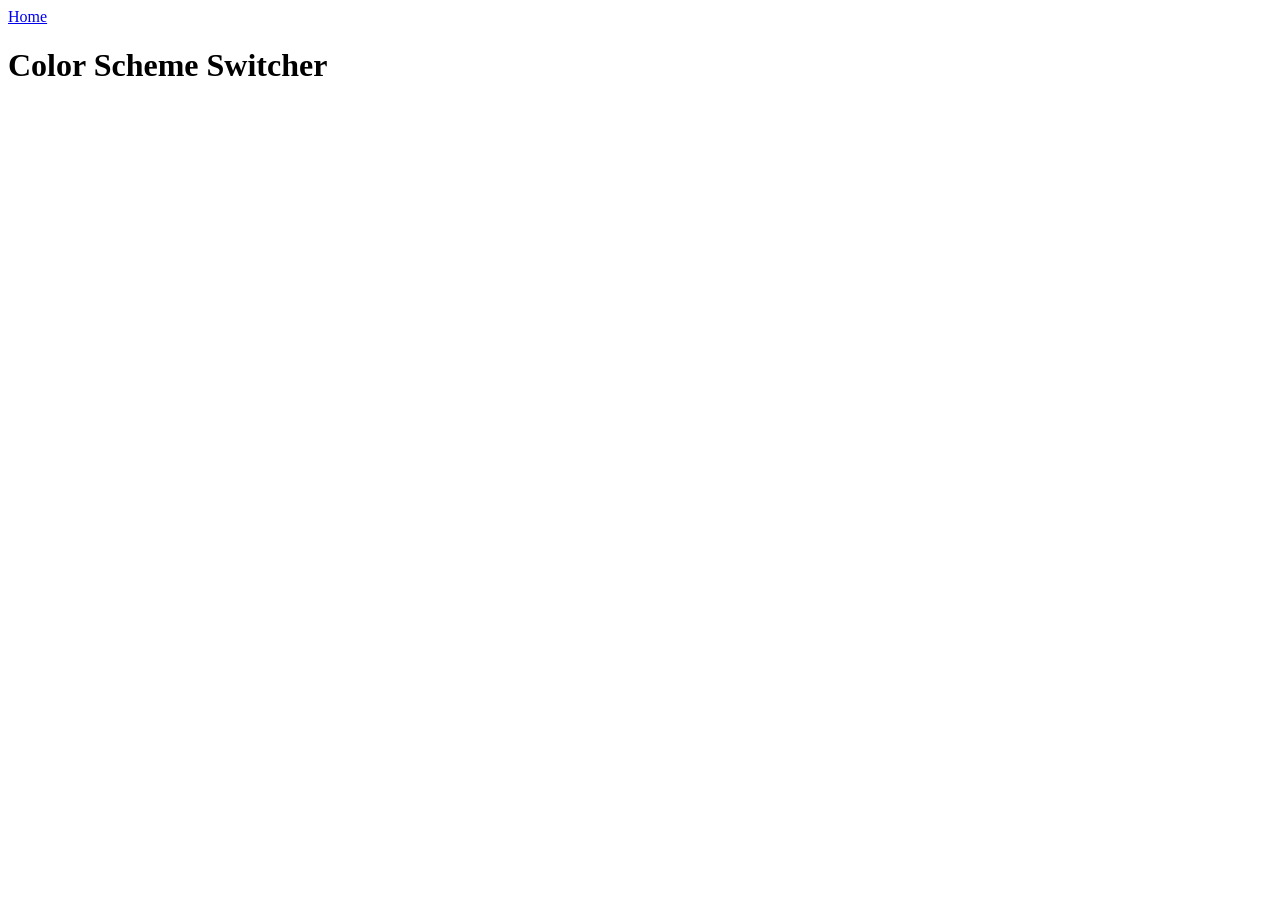
==== DOM/DOM1/index.html @ 80644b91 "Add initial HTML structure for color switcher" ====
<!DOCTYPE html>
<html lang="en">
  <head>
    <meta charset="UTF-8" />
    <meta name="viewport" content="width=device-width, initial-scale=1.0" />
    <meta http-equiv="X-UA-Compatible" content="ie=edge" />
    <link rel="stylesheet" href="style.css" />
    <link rel="stylesheet" href="../styles.css" />
    <title>JavaScript Background Color Switcher</title>
  </head>
  <body>
    <nav>
      <a href="/" aria-current="page">Home</a>
    </nav>
    <div class="canvas">
      <h1>Color Scheme Switcher</h1>
      <span class="button" id="grey"></span>
      <span class="button" id="white"></span>
      <span class="button" id="blue"></span>
      <span class="button" id="yellow"></span>
      <span class="button" id="pink"></span>
      <span class="button" id="green"></span>
      
    </div>
    <script src="script.js"></script>
  </body>
</html>
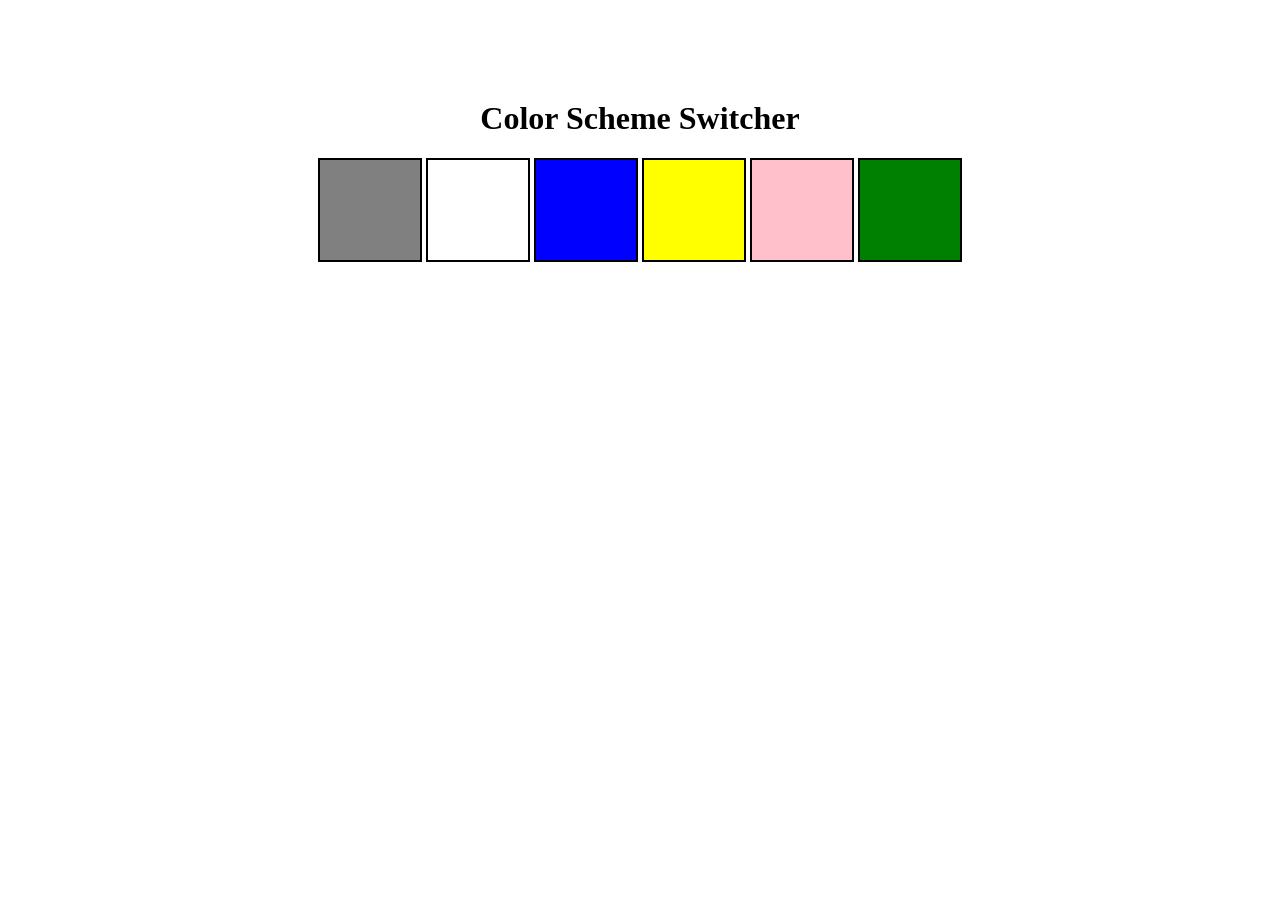
==== commit 56e76636: "remove nav" ====
--- a/DOM/DOM1/index.html
+++ b/DOM/DOM1/index.html
@@ -9,9 +9,6 @@
     <title>JavaScript Background Color Switcher</title>
   </head>
   <body>
-    <nav>
-      <a href="/" aria-current="page">Home</a>
-    </nav>
     <div class="canvas">
       <h1>Color Scheme Switcher</h1>
       <span class="button" id="grey"></span>
--- a/DOM/DOM1/style.css
+++ b/DOM/DOM1/style.css
@@ -0,0 +1,40 @@
+html {
+  margin: 0;
+}
+
+span {
+  display: block;
+}
+.canvas {
+  margin: 100px auto 100px;
+  width: 80%;
+  text-align: center;
+}
+
+.button {
+  width: 100px;
+  height: 100px;
+  border: solid black 2px;
+  display: inline-block;
+}
+
+#grey {
+  background: grey;
+}
+
+#white {
+  background: white;
+}
+#blue {
+  background: blue;
+}
+#yellow {
+  background: yellow;
+}
+#pink{
+  background: pink
+}
+#green{
+  background: green
+}
+
